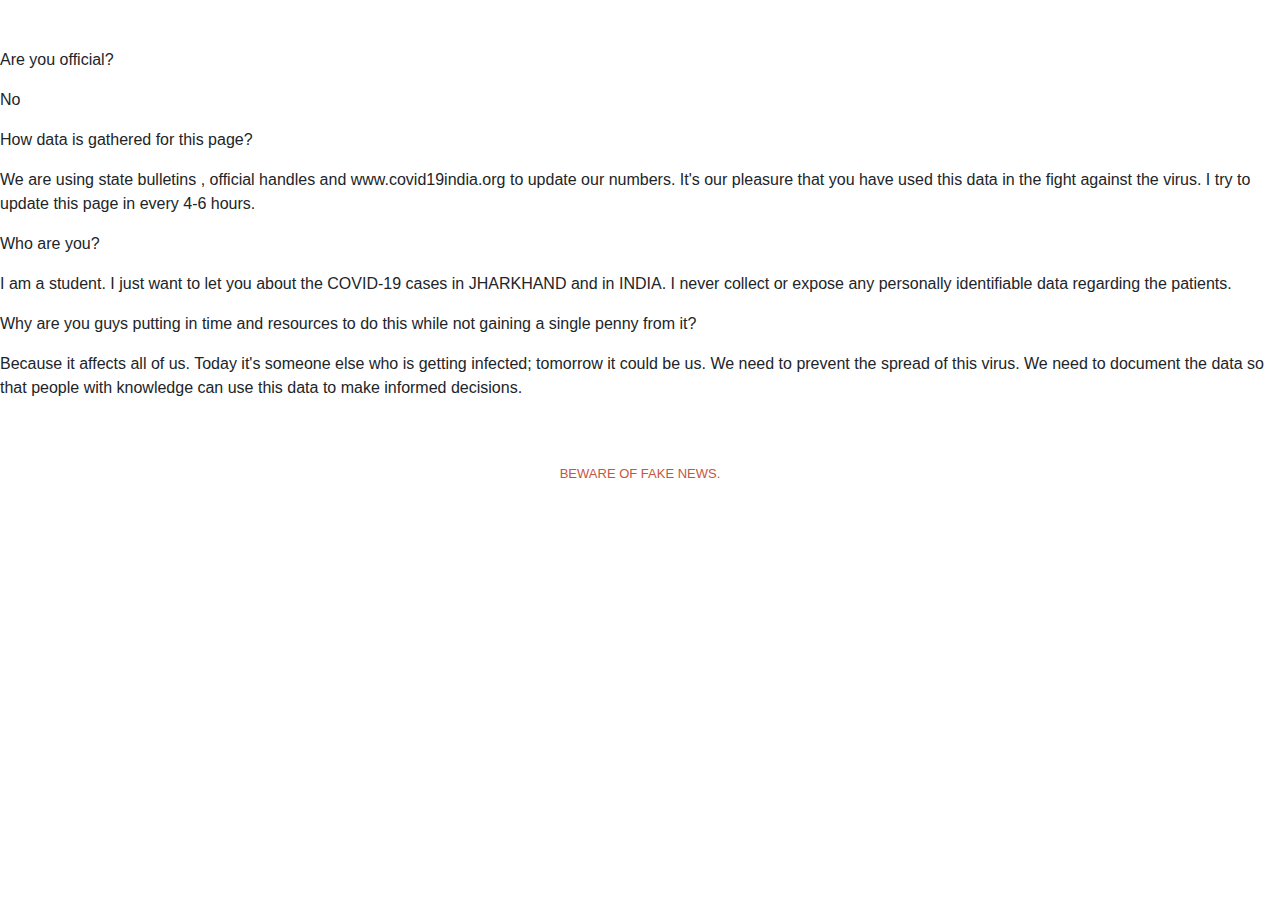
==== index2.html @ 6922dacb "Add files via upload" ====
<!doctype html>
<html lang="en">
  <head>
    <!-- Required meta tags -->
    <meta charset="utf-8">
    <meta name="viewport" content="width=device-width, initial-scale=1, shrink-to-fit=no">
    <link rel="stylesheet" href="https://cdnjs.cloudflare.com/ajax/libs/animate.css/3.7.2/animate.min.css">

    <!-- Bootstrap CSS -->
    <link rel="stylesheet" href="https://stackpath.bootstrapcdn.com/bootstrap/4.4.1/css/bootstrap.min.css" integrity="sha384-Vkoo8x4CGsO3+Hhxv8T/Q5PaXtkKtu6ug5TOeNV6gBiFeWPGFN9MuhOf23Q9Ifjh" crossorigin="anonymous">
    <link rel="stylesheet" type="text/css" href="main.css">
    <title>COVID-19</title>
  </head>
  <body><br><br>
    <P class="pqr">Are you official?</P>
    <P class="pq">No</P>
    <P class="pqr">How data is gathered for this page?</P>
    <P class="pq">We are using state bulletins , official handles and www.covid19india.org to update our numbers. It's our pleasure that you have used this data in the fight against the virus. I try to update this page in every 4-6 hours.</P>
    <P class="pqr">Who are you?</P>
    <P class="pq">I am a student. I just want to let you about the COVID-19 cases in JHARKHAND and in INDIA. I never collect or expose any personally identifiable data regarding the patients.</P>
    <P class="pqr">Why are you guys putting in time and resources to do this while not gaining a single penny from it?</P>
    <P class="pq">Because it affects all of us. Today it's someone else who is getting infected; tomorrow it could be us. We need to prevent the spread of this virus. We need to document the data so that people with knowledge can use this data to make informed decisions.</P><BR></BR>
    <p class="animated infinite shake  xyb">BEWARE OF FAKE NEWS.</p>
    <!-- Optional JavaScript -->
    <!-- jQuery first, then Popper.js, then Bootstrap JS -->
    <script src="https://code.jquery.com/jquery-3.4.1.slim.min.js" integrity="sha384-J6qa4849blE2+poT4WnyKhv5vZF5SrPo0iEjwBvKU7imGFAV0wwj1yYfoRSJoZ+n" crossorigin="anonymous"></script>
    <script src="https://cdn.jsdelivr.net/npm/popper.js@1.16.0/dist/umd/popper.min.js" integrity="sha384-Q6E9RHvbIyZFJoft+2mJbHaEWldlvI9IOYy5n3zV9zzTtmI3UksdQRVvoxMfooAo" crossorigin="anonymous"></script>
    <script src="https://stackpath.bootstrapcdn.com/bootstrap/4.4.1/js/bootstrap.min.js" integrity="sha384-wfSDF2E50Y2D1uUdj0O3uMBJnjuUD4Ih7YwaYd1iqfktj0Uod8GCExl3Og8ifwB6" crossorigin="anonymous"></script>
  </body>
</html>
---- main.css ----
.container{
        height: 20px;
}
.up{
    background-color: #a5ced1;
    text-align: center;
    color: white;
    height: 170px;
}
.change_content::after{
    content: '';
    animation: changetext 20s infinite linear;
    font-size:20px; font-style: oblique;
    font-family: Georgia, 'Times New Roman', Times, serif;
}
@keyframes changetext{
    0%{content:"Take special care of the elderly, especially those with chronic disease.We have to take extra care of them, and keep them safe from coronavirus."}
    16%{content: "Keep your faces covered, wear masks, etc.";}
    32%{content: "To strengthen your immunity, follow the advice of the AYUSH ministry.";}
    48%{content: "To track the spread of the virus, download the Arogya Setu app and inspires other also .";}
    64%{content: "As much as possible, take care of the poor people.";}
    80%{content: "To be sensitive as an employer towards your employees.";}
    100%{content: "Have a great regard for the warriors of this country who are at the frontlines of our fight against the virus.";}
}
.xyz{
    font-size: small; 
    color: #0f6910; 
    padding-left:60px;
   
}
.xya{
    font-size: small; 
}
.xyb{
    font-size: small; 
    text-align: center;
    color: #c75640;
}
.uu{
    font-size:30px;
}
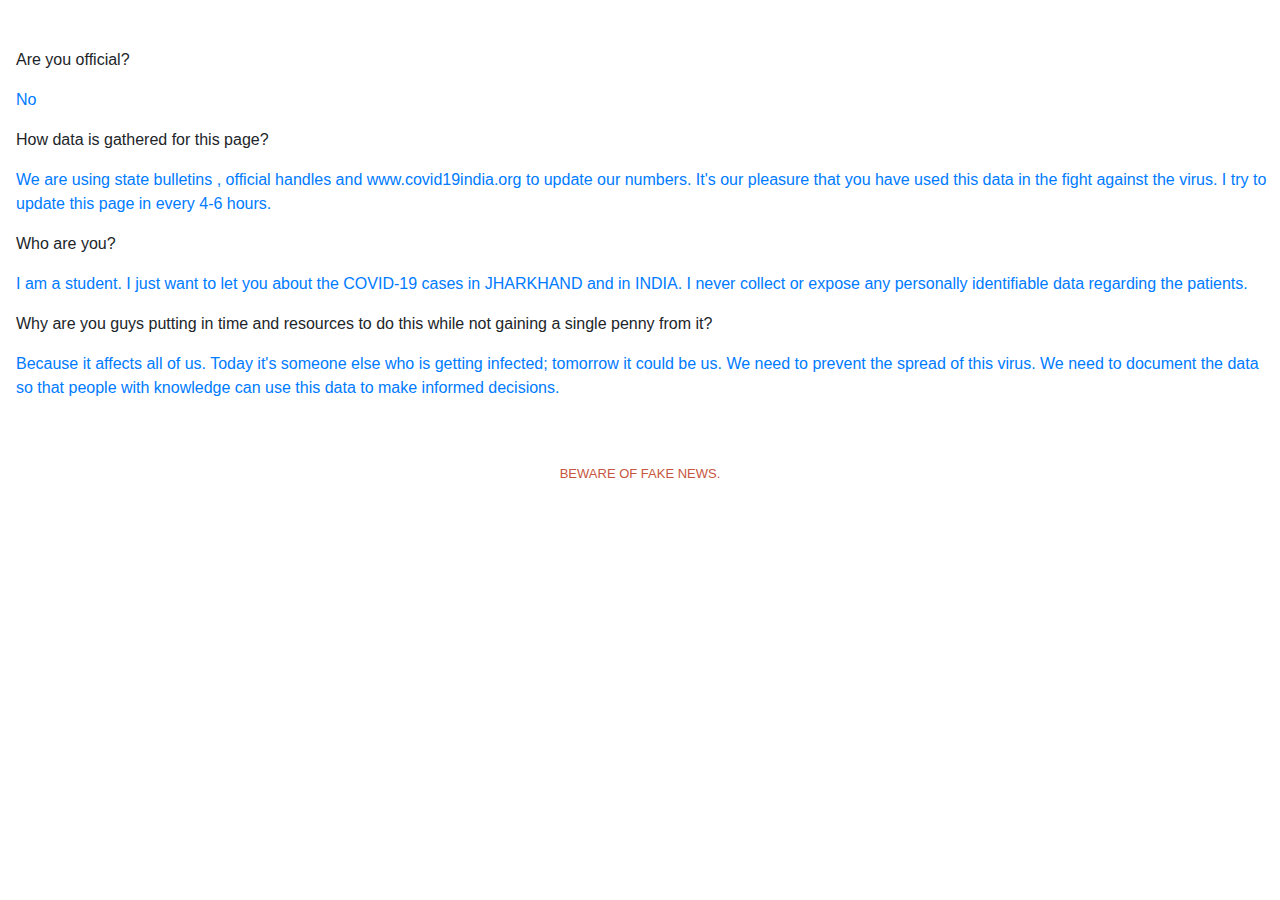
==== commit ac996a0d: "Update index2.html" ====
--- a/index2.html
+++ b/index2.html
@@ -12,14 +12,14 @@
     <title>COVID-19</title>
   </head>
   <body><br><br>
-    <P class="pqr">Are you official?</P>
-    <P class="pq">No</P>
-    <P class="pqr">How data is gathered for this page?</P>
-    <P class="pq">We are using state bulletins , official handles and www.covid19india.org to update our numbers. It's our pleasure that you have used this data in the fight against the virus. I try to update this page in every 4-6 hours.</P>
-    <P class="pqr">Who are you?</P>
-    <P class="pq">I am a student. I just want to let you about the COVID-19 cases in JHARKHAND and in INDIA. I never collect or expose any personally identifiable data regarding the patients.</P>
-    <P class="pqr">Why are you guys putting in time and resources to do this while not gaining a single penny from it?</P>
-    <P class="pq">Because it affects all of us. Today it's someone else who is getting infected; tomorrow it could be us. We need to prevent the spread of this virus. We need to document the data so that people with knowledge can use this data to make informed decisions.</P><BR></BR>
+    <P class="ml-3 pr-2 text-body">Are you official?</P>
+    <P class="ml-3 pr-2 text-primary">No</P>
+    <P class="ml-3 pr-2 text-body">How data is gathered for this page?</P>
+    <P class="ml-3 pr-2 text-primary">We are using state bulletins , official handles and www.covid19india.org to update our numbers. It's our pleasure that you have used this data in the fight against the virus. I try to update this page in every 4-6 hours.</P>
+    <P class="ml-3 pr-2 text-body">Who are you?</P>
+    <P class="ml-3 pr-2 text-primary">I am a student. I just want to let you about the COVID-19 cases in JHARKHAND and in INDIA. I never collect or expose any personally identifiable data regarding the patients.</P>
+    <P class="ml-3 pr-2 text-body">Why are you guys putting in time and resources to do this while not gaining a single penny from it?</P>
+    <P class="ml-3 pr-2 text-primary">Because it affects all of us. Today it's someone else who is getting infected; tomorrow it could be us. We need to prevent the spread of this virus. We need to document the data so that people with knowledge can use this data to make informed decisions.</P><BR></BR>
     <p class="animated infinite shake  xyb">BEWARE OF FAKE NEWS.</p>
     <!-- Optional JavaScript -->
     <!-- jQuery first, then Popper.js, then Bootstrap JS -->
@@ -27,4 +27,4 @@
     <script src="https://cdn.jsdelivr.net/npm/popper.js@1.16.0/dist/umd/popper.min.js" integrity="sha384-Q6E9RHvbIyZFJoft+2mJbHaEWldlvI9IOYy5n3zV9zzTtmI3UksdQRVvoxMfooAo" crossorigin="anonymous"></script>
     <script src="https://stackpath.bootstrapcdn.com/bootstrap/4.4.1/js/bootstrap.min.js" integrity="sha384-wfSDF2E50Y2D1uUdj0O3uMBJnjuUD4Ih7YwaYd1iqfktj0Uod8GCExl3Og8ifwB6" crossorigin="anonymous"></script>
   </body>
-</html>+</html>
--- a/main.css
+++ b/main.css
@@ -25,7 +25,7 @@
 .xyz{
     font-size: small; 
     color: #0f6910; 
-    padding-left:60px;
+    padding-left:50px;
    
 }
 .xya{
@@ -39,3 +39,4 @@
 .uu{
     font-size:30px;
 }
+
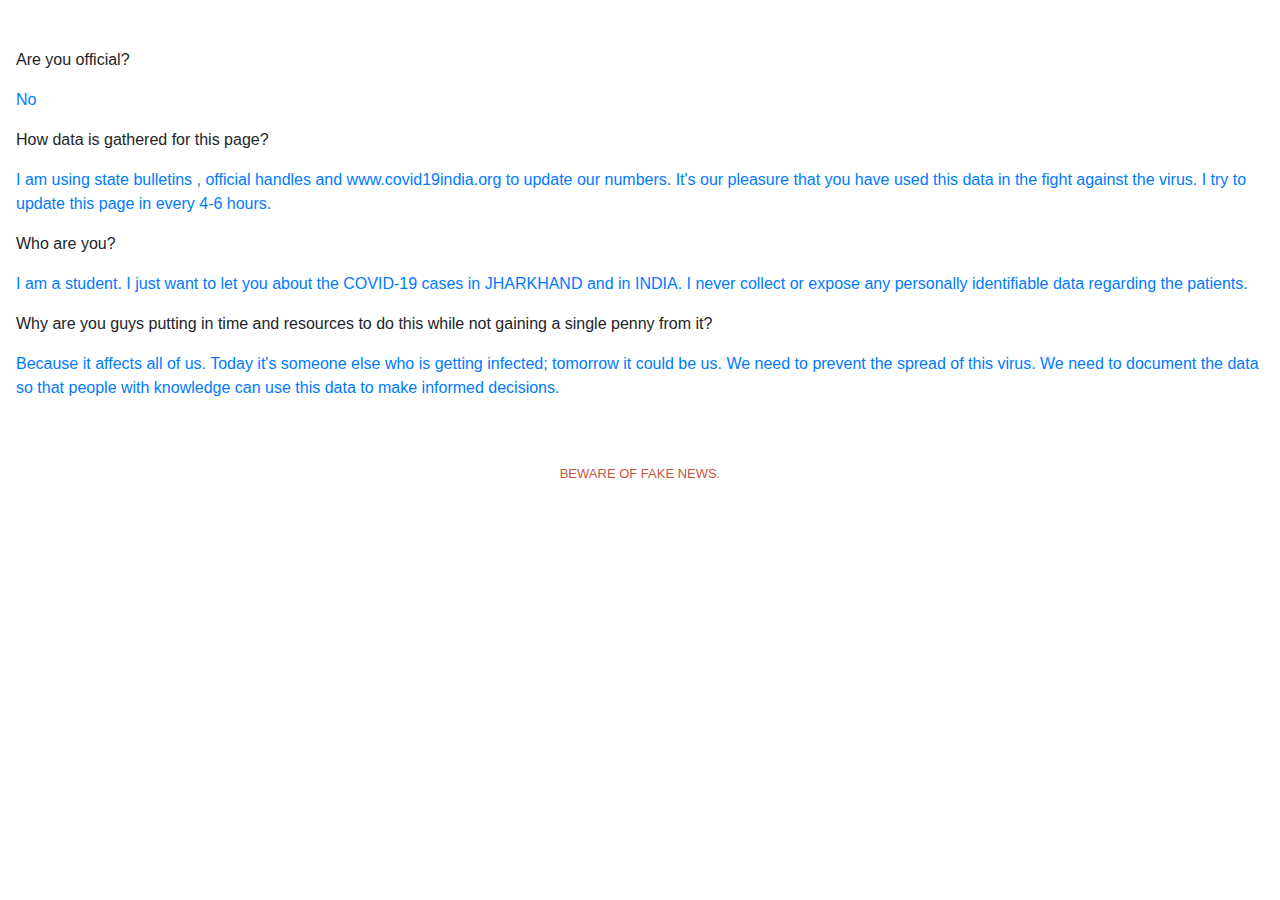
==== commit 91edab04: "Update index2.html" ====
--- a/index2.html
+++ b/index2.html
@@ -15,7 +15,7 @@
     <P class="ml-3 pr-2 text-body">Are you official?</P>
     <P class="ml-3 pr-2 text-primary">No</P>
     <P class="ml-3 pr-2 text-body">How data is gathered for this page?</P>
-    <P class="ml-3 pr-2 text-primary">We are using state bulletins , official handles and www.covid19india.org to update our numbers. It's our pleasure that you have used this data in the fight against the virus. I try to update this page in every 4-6 hours.</P>
+    <P class="ml-3 pr-2 text-primary">I am using state bulletins , official handles and www.covid19india.org to update our numbers. It's our pleasure that you have used this data in the fight against the virus. I try to update this page in every 4-6 hours.</P>
     <P class="ml-3 pr-2 text-body">Who are you?</P>
     <P class="ml-3 pr-2 text-primary">I am a student. I just want to let you about the COVID-19 cases in JHARKHAND and in INDIA. I never collect or expose any personally identifiable data regarding the patients.</P>
     <P class="ml-3 pr-2 text-body">Why are you guys putting in time and resources to do this while not gaining a single penny from it?</P>
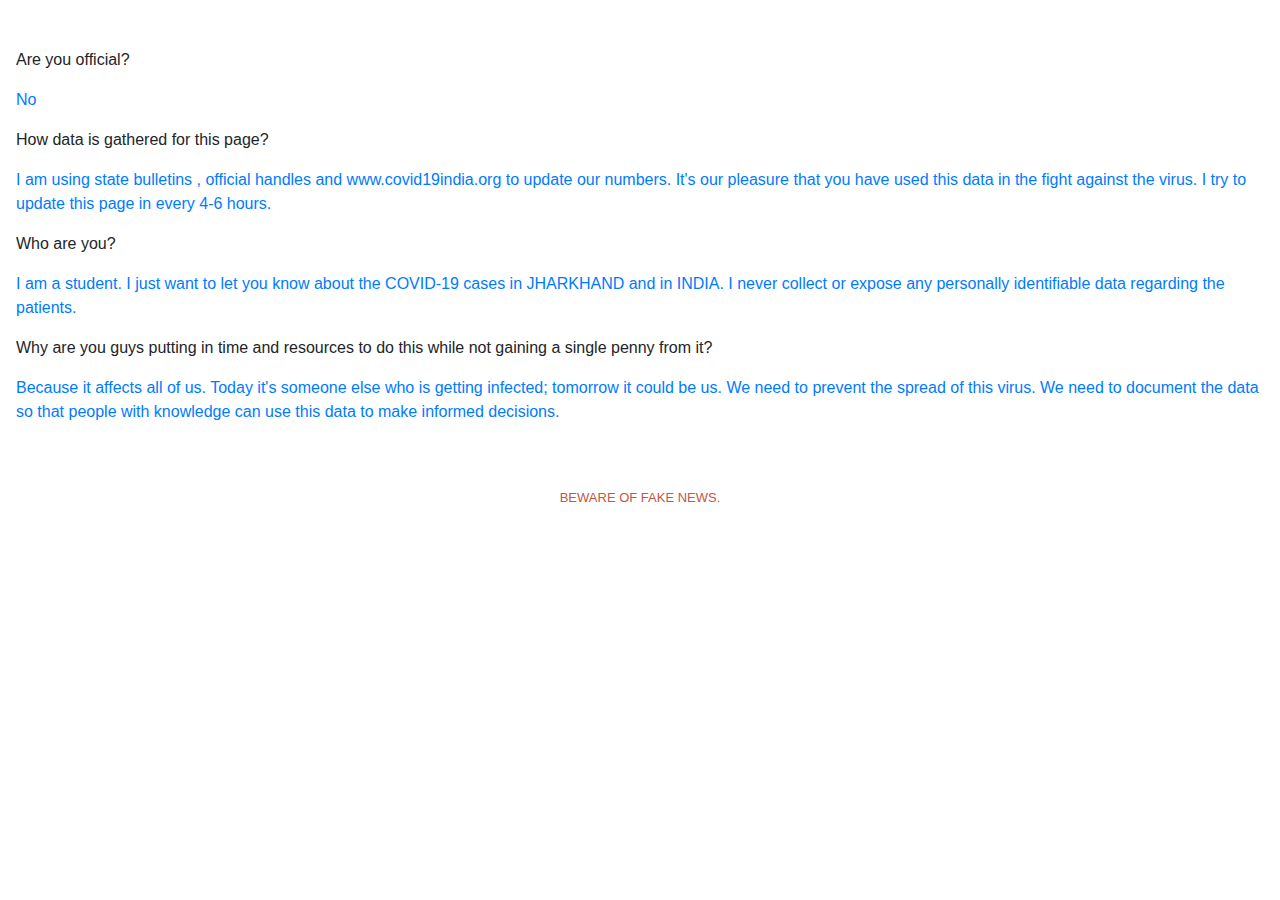
==== commit 6e6a9f89: "Update index2.html" ====
--- a/index2.html
+++ b/index2.html
@@ -17,7 +17,7 @@
     <P class="ml-3 pr-2 text-body">How data is gathered for this page?</P>
     <P class="ml-3 pr-2 text-primary">I am using state bulletins , official handles and www.covid19india.org to update our numbers. It's our pleasure that you have used this data in the fight against the virus. I try to update this page in every 4-6 hours.</P>
     <P class="ml-3 pr-2 text-body">Who are you?</P>
-    <P class="ml-3 pr-2 text-primary">I am a student. I just want to let you about the COVID-19 cases in JHARKHAND and in INDIA. I never collect or expose any personally identifiable data regarding the patients.</P>
+    <P class="ml-3 pr-2 text-primary">I am a student. I just want to let you know about the COVID-19 cases in JHARKHAND and in INDIA. I never collect or expose any personally identifiable data regarding the patients.</P>
     <P class="ml-3 pr-2 text-body">Why are you guys putting in time and resources to do this while not gaining a single penny from it?</P>
     <P class="ml-3 pr-2 text-primary">Because it affects all of us. Today it's someone else who is getting infected; tomorrow it could be us. We need to prevent the spread of this virus. We need to document the data so that people with knowledge can use this data to make informed decisions.</P><BR></BR>
     <p class="animated infinite shake  xyb">BEWARE OF FAKE NEWS.</p>
